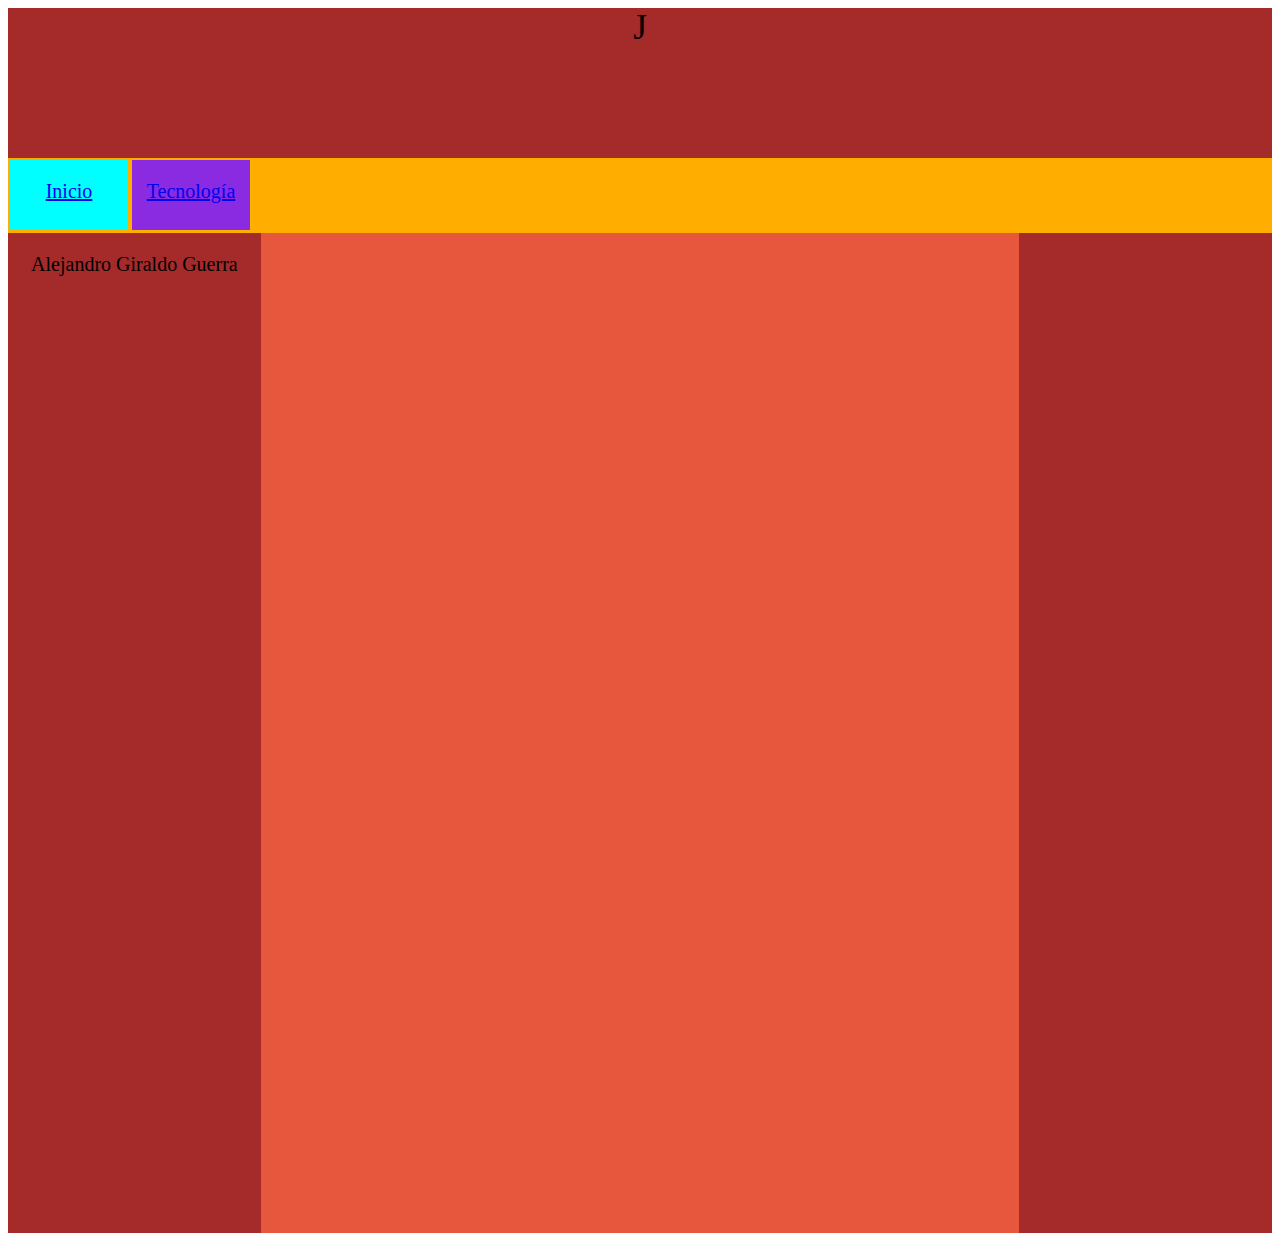
==== index.html @ efbc2fc7 "Pagina" ====
<!DOCTYPE html>
<html lang="en">
<head>
    <meta charset="UTF-8">
    <meta http-equiv="X-UA-Compatible" content="IE=edge">
    <meta name="viewport" content="width=device-width, initial-scale=1.0">
    <title>Document</title>
    <link rel="stylesheet" href="temas.css">
</head>
<body>
    <div class="contenedor">
<div class="encabezado">
        J
</div>
<div class="menu">
<div class="Inicio">
    <a href="index.html">
        <p>
            Inicio
        </p>
    </a>
</div>
<div class="Tecnologia">
    <a href="tecnologia.html">
        <p>
            Tecnología
        </p>
    </a>   
</div>

</div>
<div class="contenedor2">
    <div class="izquierda">
        <p>
            Alejandro Giraldo Guerra  
        </p>
    </div>
<div class="centro"></div>
<div class="derecha"></div>
</div>

    </div>
</body>
</html>
---- temas.css ----
.contenedor{
    width: 100%;
    height: 1200px;
    background-color: rgb(255, 166, 0);
}
.encabezado{
    width: 100%;
    height: 150px;
    background-color:brown;
    text-align: center;
    font-size: 35px;
}
.menu{
    width: 100%;
    height: 75px;
    background-color: rgb(255, 174, 0);
    display: flex;
}
.contenedor2{
    width: 100%;
    height: 1000px;
    background-color: cornflowerblue;
    display: flex;
}
.izquierda{
    width: 20%;
    height: 1000px;
    background-color: brown;
    text-align: center;
    font-size: 20px;
}
.centro{
    width: 60%;
    height: 1000px;
    background-color: rgb(231, 87, 61);
}
.derecha{
    width: 20%;
    height: 1000px;
    background-color:brown ;
}
.Inicio{
width: 118px;
height: 70px;
background-color: cyan;
margin: 2px;
text-align: center;
font-size: 20px;
}
.Tecnologia{
    width: 118px;
    height: 70px;
    background-color:blueviolet;
    margin: 2px;
    text-align: center;
    text-decoration: black;
    font-size: 20px;
}
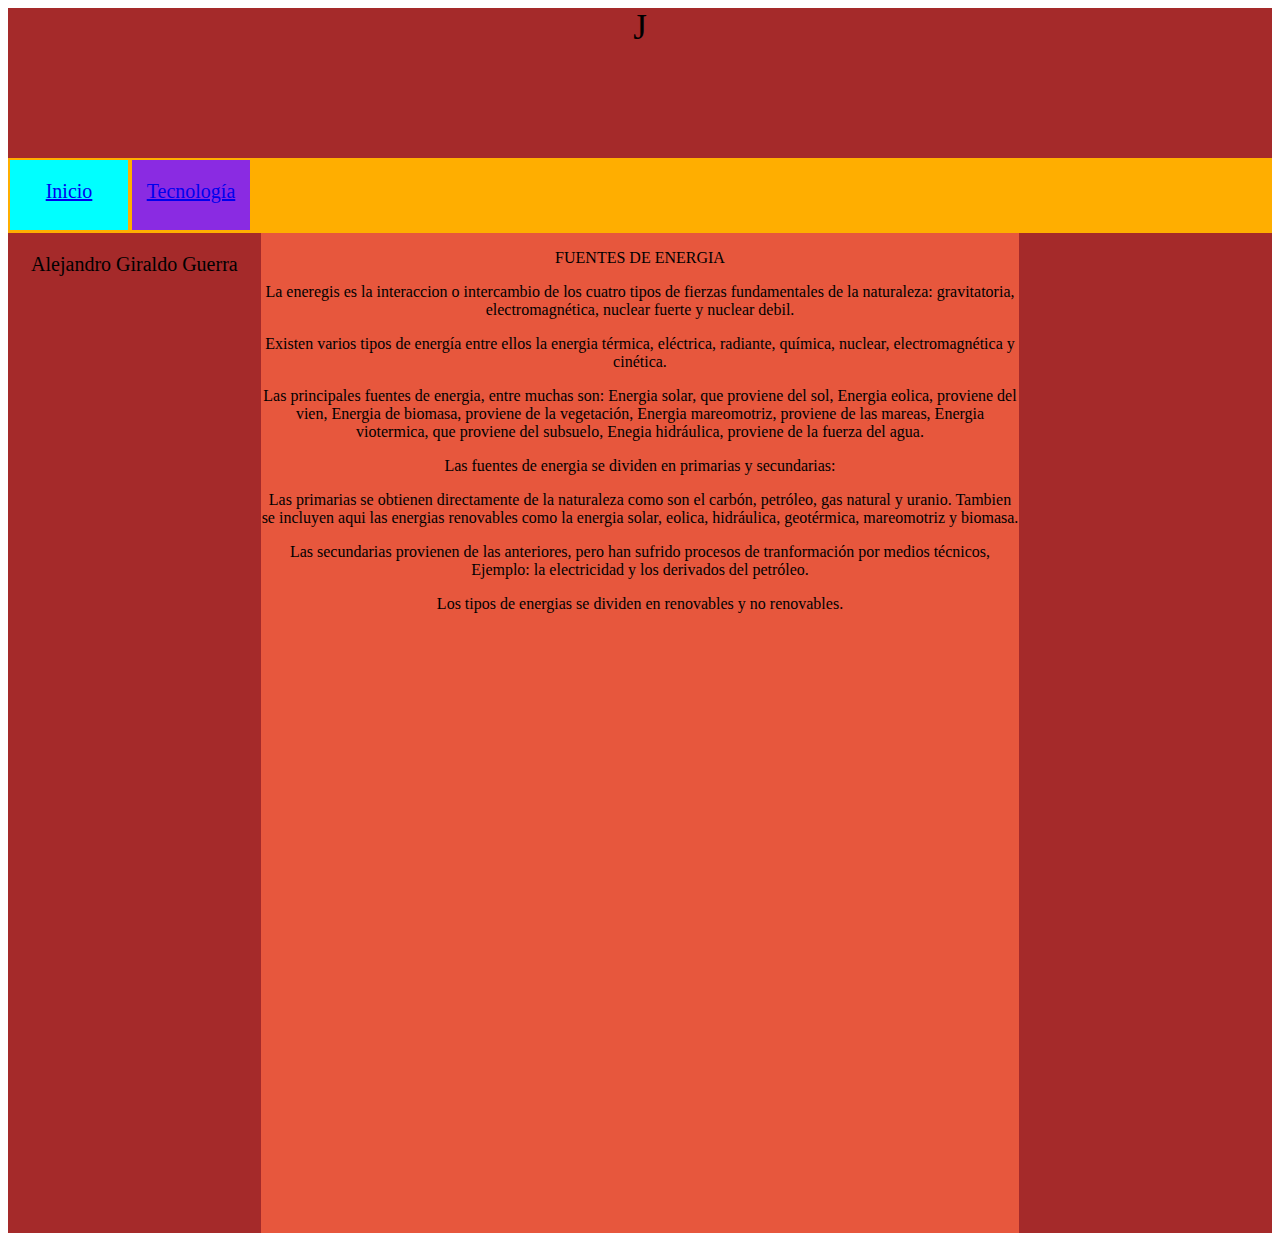
==== commit 6aec2a8c: "Documento actualizacion 1" ====
--- a/index.html
+++ b/index.html
@@ -35,7 +35,36 @@
             Alejandro Giraldo Guerra  
         </p>
     </div>
-<div class="centro"></div>
+<div class="centro">
+<p>
+    FUENTES DE ENERGIA
+</p>
+La eneregis es la interaccion o intercambio de los cuatro tipos de fierzas fundamentales de la naturaleza: gravitatoria, electromagnética, nuclear fuerte y nuclear debil.
+<p>
+Existen varios tipos de energía entre ellos la energia térmica, eléctrica, radiante, química, nuclear, electromagnética y cinética.
+</p>
+Las principales fuentes de energia, entre muchas son: Energia solar, que proviene del sol, Energia eolica, proviene del vien, Energia de biomasa, proviene de la vegetación, Energia mareomotriz, proviene de las mareas, Energia viotermica, que proviene del subsuelo, Enegia hidráulica, proviene de la fuerza del agua.
+<p>
+Las fuentes de energia se dividen en primarias y secundarias:
+</p>
+Las primarias se obtienen directamente de la naturaleza como son el carbón, petróleo, gas natural y uranio. Tambien se incluyen aqui las energias renovables como la energia solar, eolica, hidráulica, geotérmica, mareomotriz y biomasa.
+<p>
+Las secundarias provienen de las anteriores, pero han sufrido procesos de tranformación por medios técnicos, Ejemplo: la electricidad y los derivados del petróleo.
+</p>
+Los tipos de energias se dividen en renovables y no renovables.
+
+
+
+
+
+
+
+
+
+
+
+
+</div>
 <div class="derecha"></div>
 </div>
 
--- a/temas.css
+++ b/temas.css
@@ -33,6 +33,7 @@
     width: 60%;
     height: 1000px;
     background-color: rgb(231, 87, 61);
+    text-align: center;
 }
 .derecha{
     width: 20%;
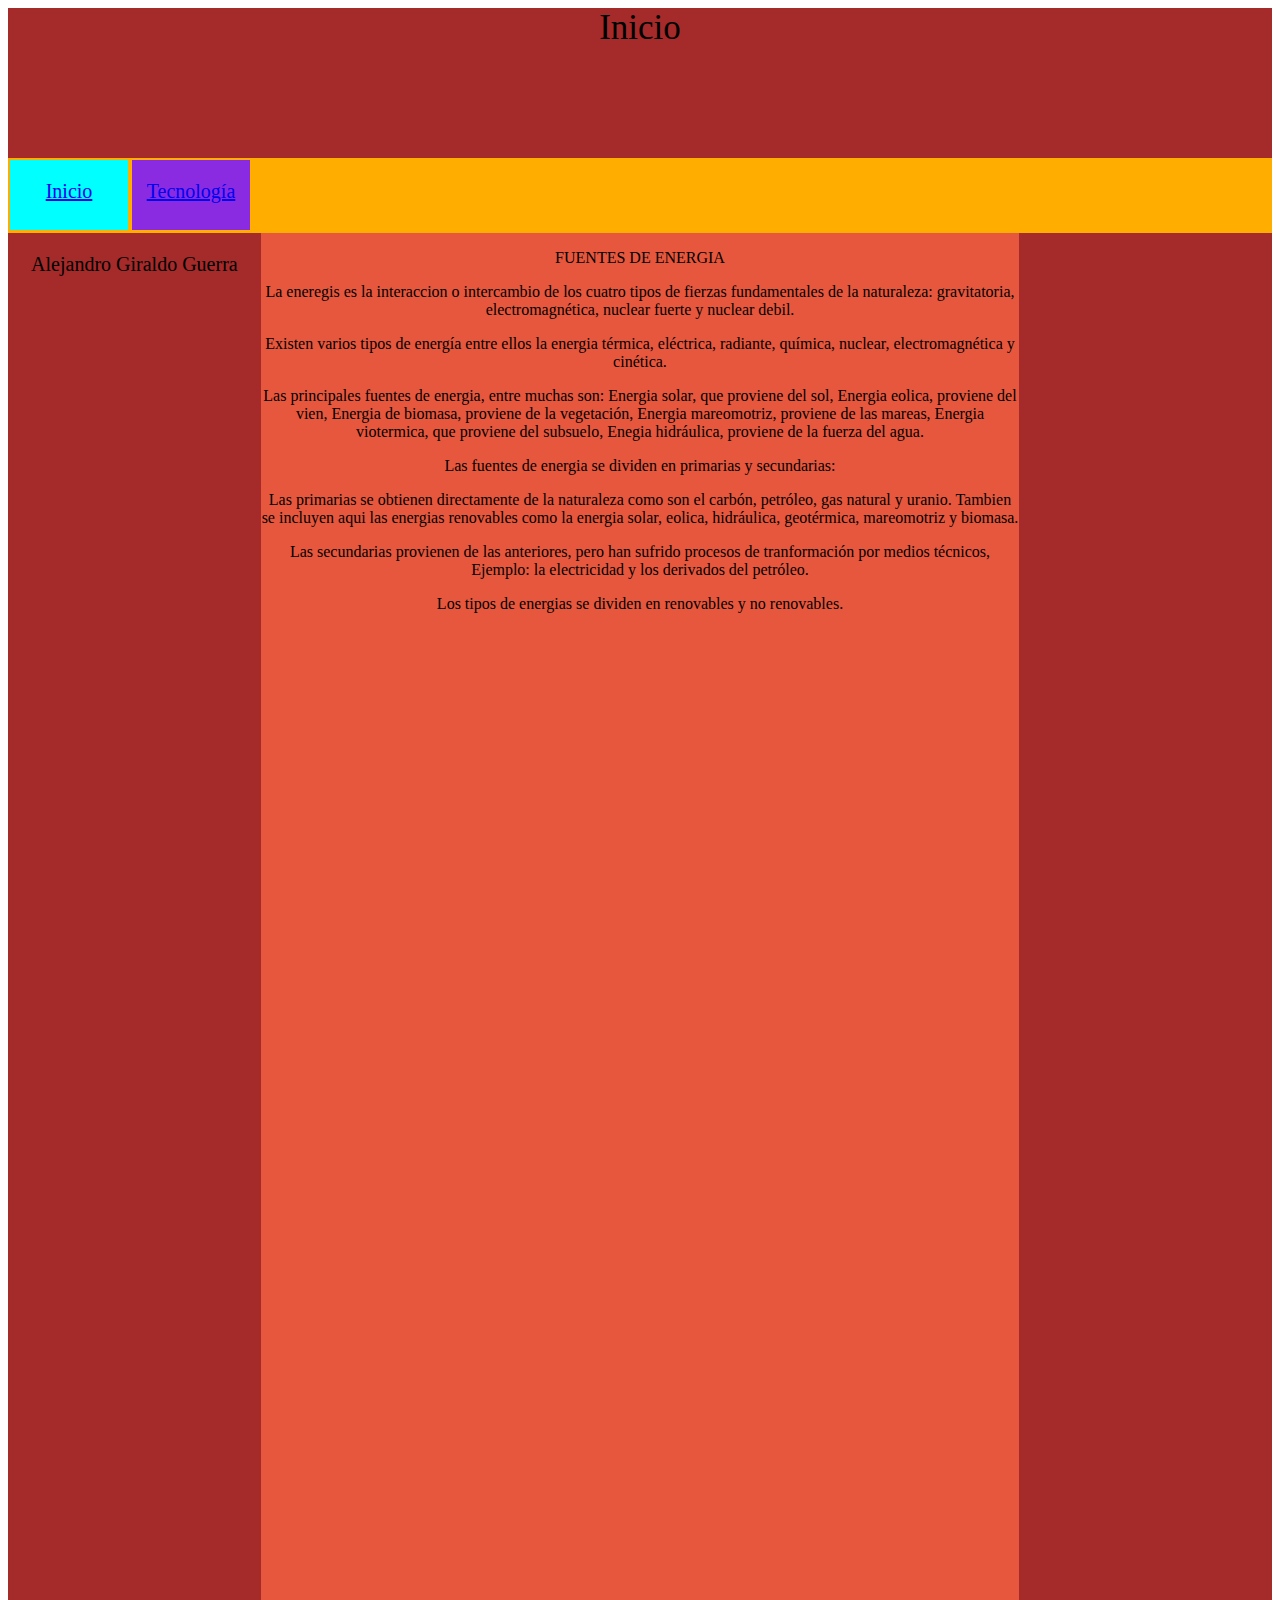
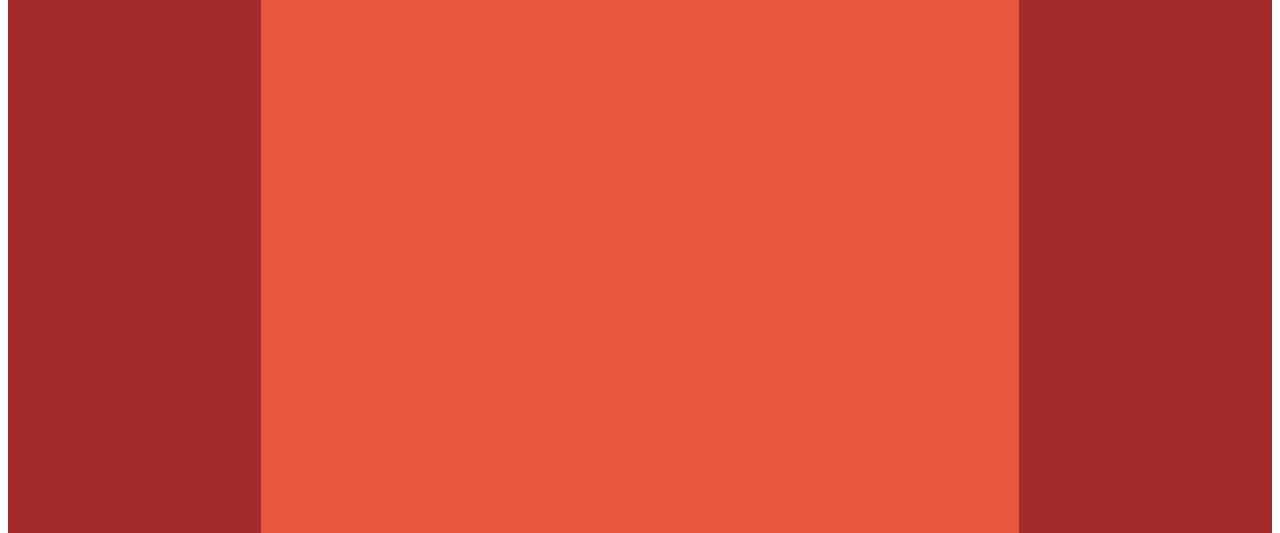
==== commit b4906a4b: "Plan de Apoyo completo" ====
--- a/index.html
+++ b/index.html
@@ -10,7 +10,7 @@
 <body>
     <div class="contenedor">
 <div class="encabezado">
-        J
+    Inicio
 </div>
 <div class="menu">
 <div class="Inicio">
--- a/temas.css
+++ b/temas.css
@@ -24,20 +24,20 @@
 }
 .izquierda{
     width: 20%;
-    height: 1000px;
+    height: 1900px;
     background-color: brown;
     text-align: center;
     font-size: 20px;
 }
 .centro{
     width: 60%;
-    height: 1000px;
+    height: 1900px;
     background-color: rgb(231, 87, 61);
     text-align: center;
 }
 .derecha{
     width: 20%;
-    height: 1000px;
+    height: 1900px;
     background-color:brown ;
 }
 .Inicio{
